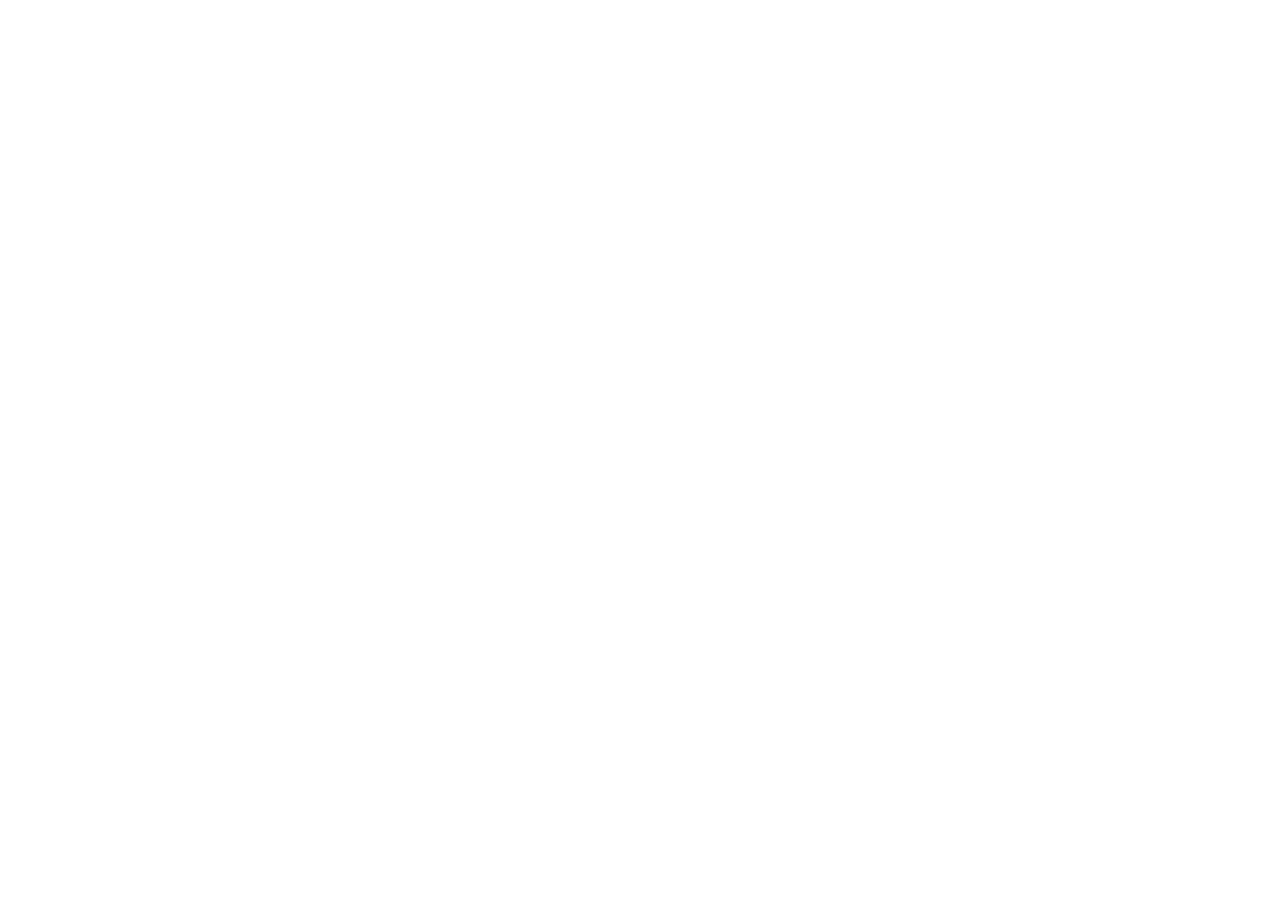
==== index.html @ aea3117a "first commit" ====
<!DOCTYPE html>
<html lang="en">
<head>
    <meta charset="UTF-8">
    <meta http-equiv="X-UA-Compatible" content="IE=edge">
    <meta name="viewport" content="width=device-width, initial-scale=1.0">
    <title>Portafolio</title>
</head>
<body>
    
</body>
</html>
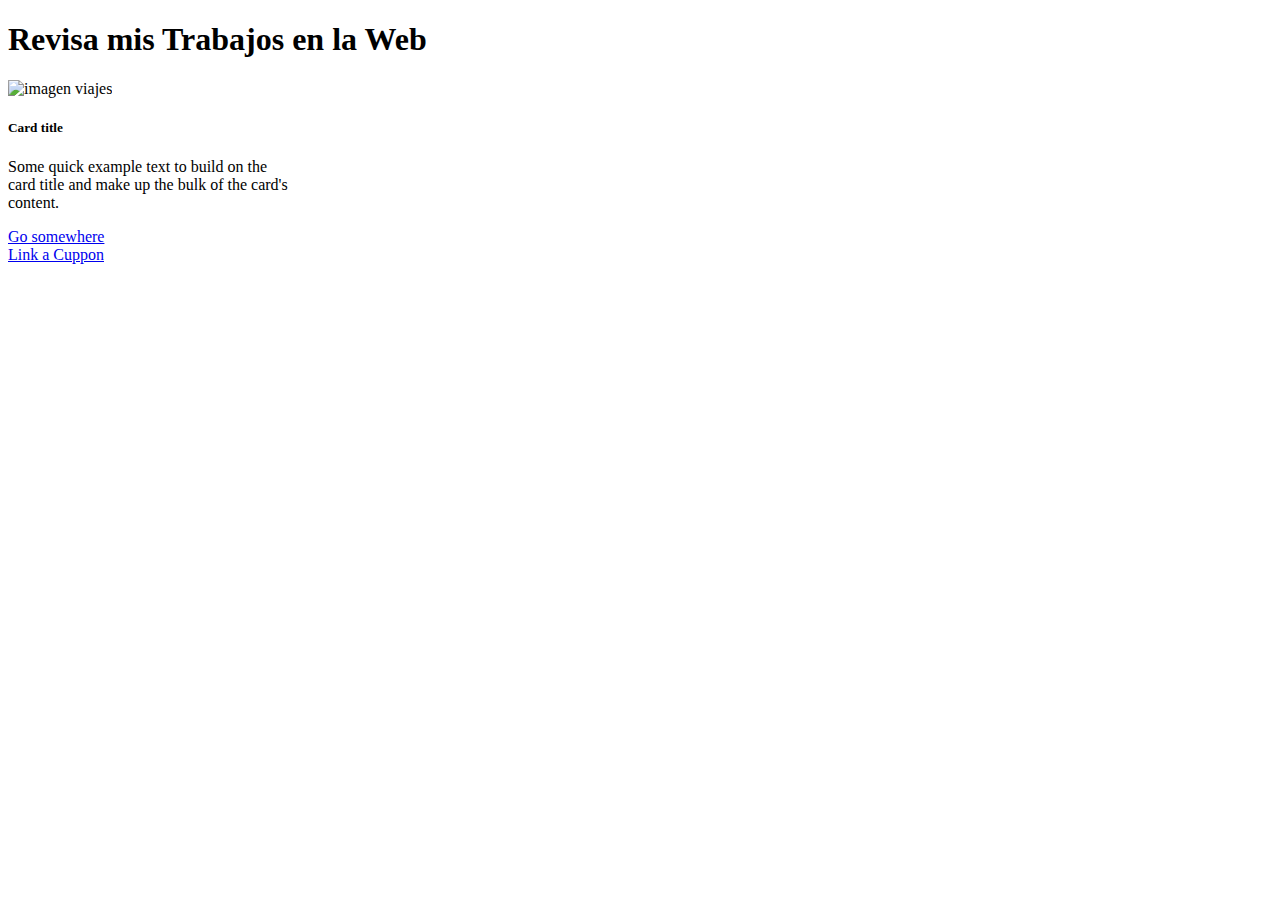
==== commit 03c65e05: "incorporación de nuevos trabajos" ====
--- a/index.html
+++ b/index.html
@@ -1,12 +1,31 @@
 <!DOCTYPE html>
 <html lang="en">
+
 <head>
     <meta charset="UTF-8">
     <meta http-equiv="X-UA-Compatible" content="IE=edge">
     <meta name="viewport" content="width=device-width, initial-scale=1.0">
     <title>Portafolio</title>
+
 </head>
+
+<h1>Revisa mis Trabajos en la Web</h1>
+
+
+<div class="card" style="width: 18rem;">
+    <img src="./Viajes/assets/img/portada.jpg" class="card-img-top" alt=" imagen viajes">
+    <div class="card-body">
+      <h5 class="Vueltas por el Mundo">Card title</h5>
+      <p class="card-text">Some quick example text to build on the card title and make up the bulk of the card's content.</p>
+      <a href="#" class="btn btn-primary">Go somewhere</a>
+    </div>
+  </div>
+
+
+<a href="./cuppon/index.html"> Link a Cuppon</a>
+
 <body>
-    
+
 </body>
+
 </html>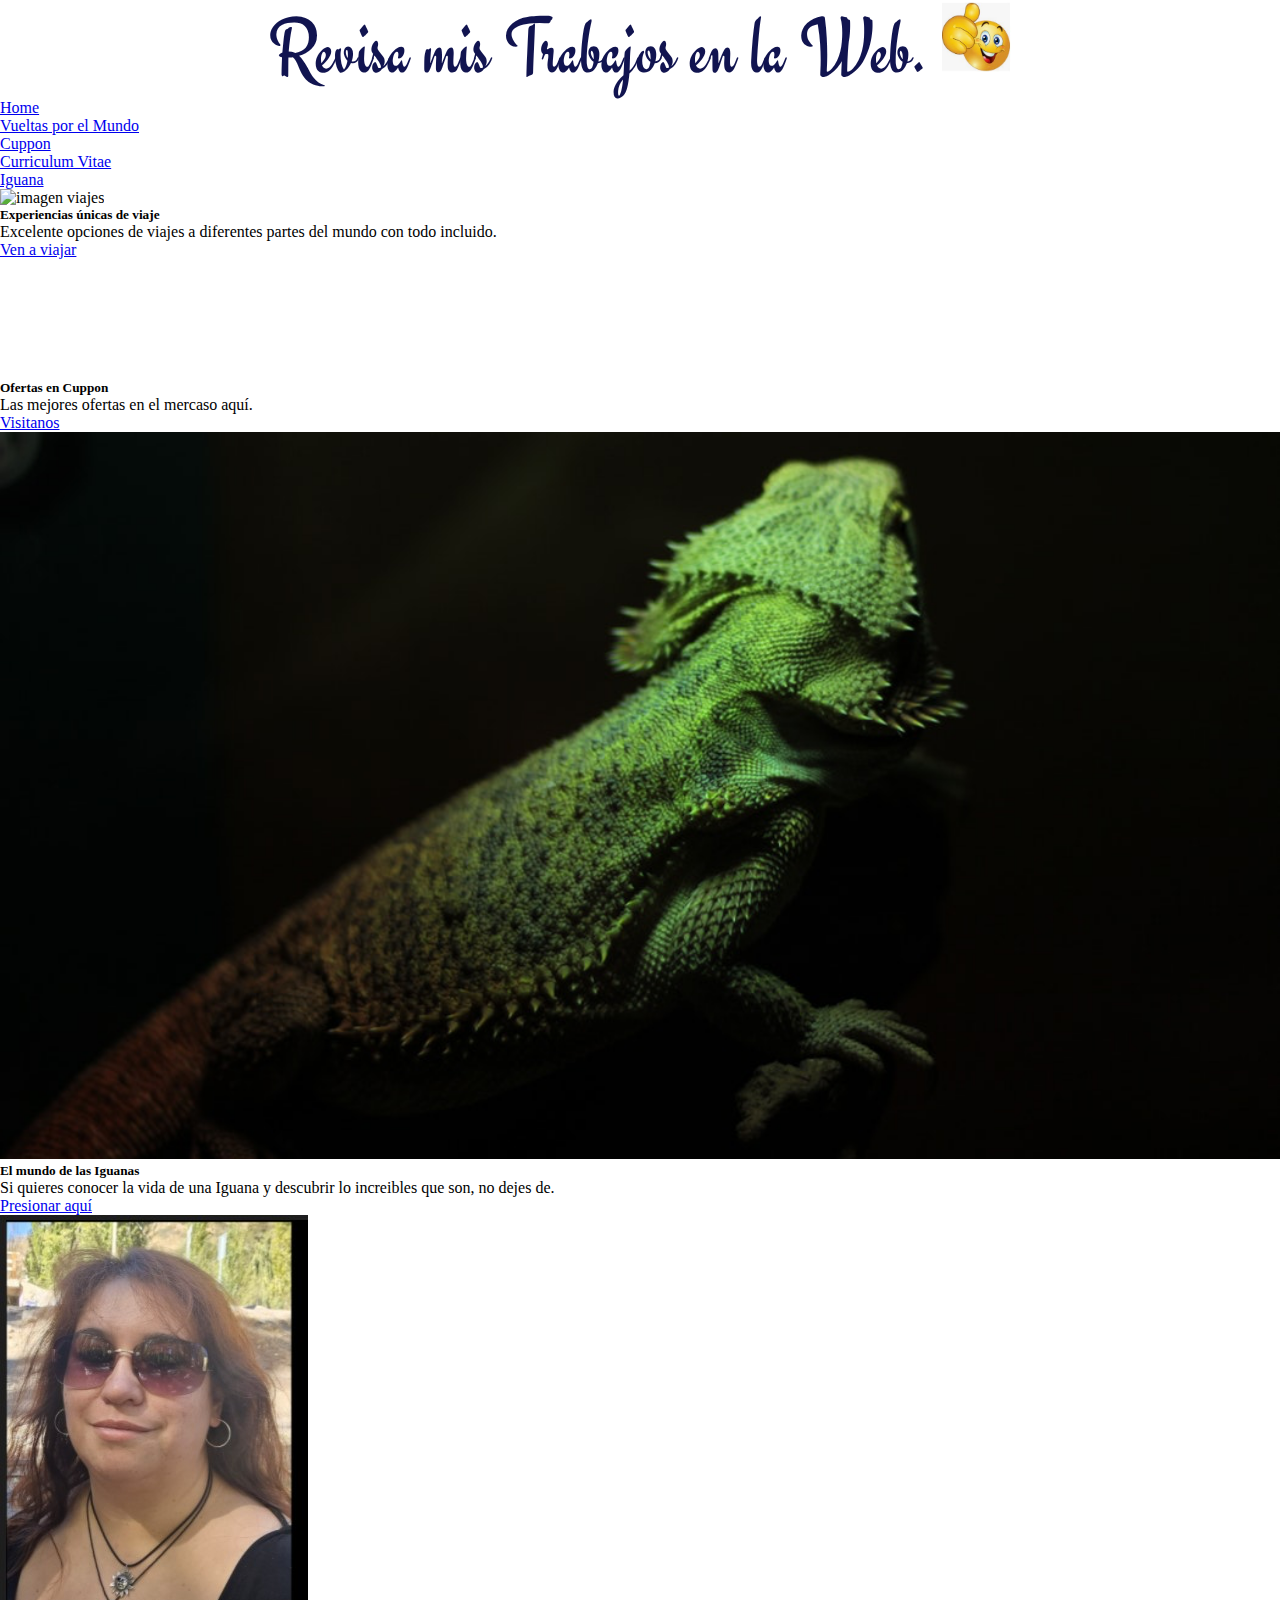
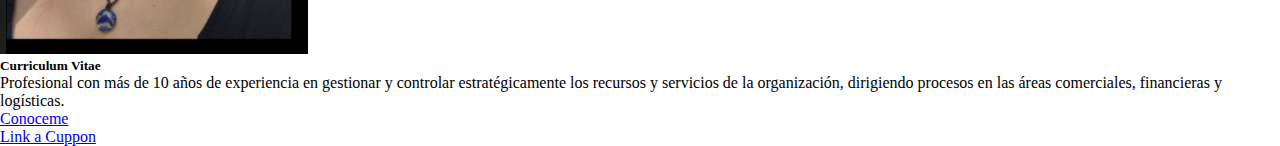
==== commit b24b83d0: "ioncrporación de columnas e imagenes" ====
--- a/index.html
+++ b/index.html
@@ -1,31 +1,116 @@
-<!DOCTYPE html>
-<html lang="en">
+<!doctype html>
+<html lang="es">
 
 <head>
-    <meta charset="UTF-8">
-    <meta http-equiv="X-UA-Compatible" content="IE=edge">
-    <meta name="viewport" content="width=device-width, initial-scale=1.0">
     <title>Portafolio</title>
+    <!-- Required meta tags -->
+    <meta charset="utf-8">
+    <meta name="viewport" content="width=device-width, initial-scale=1, shrink-to-fit=no">
+    <link rel="preconnect" href="https://fonts.googleapis.com">
+    <link rel="preconnect" href="https://fonts.gstatic.com" crossorigin>
+    <link href="https://fonts.googleapis.com/css2?family=Engagement&display=swap" rel="stylesheet">
 
+    <!-- Bootstrap CSS v5.2.0-beta1 -->
+    <link rel="stylesheet" href="https://cdn.jsdelivr.net/npm/bootstrap@5.2.0-beta1/dist/css/bootstrap.min.css"
+        integrity="sha384-0evHe/X+R7YkIZDRvuzKMRqM+OrBnVFBL6DOitfPri4tjfHxaWutUpFmBp4vmVor" crossorigin="anonymous">
+    <link rel="stylesheet" href="./assets/css/style.css">
 </head>
-
-<h1>Revisa mis Trabajos en la Web</h1>
-
-
-<div class="card" style="width: 18rem;">
-    <img src="./Viajes/assets/img/portada.jpg" class="card-img-top" alt=" imagen viajes">
-    <div class="card-body">
-      <h5 class="Vueltas por el Mundo">Card title</h5>
-      <p class="card-text">Some quick example text to build on the card title and make up the bulk of the card's content.</p>
-      <a href="#" class="btn btn-primary">Go somewhere</a>
-    </div>
-  </div>
-
-
-<a href="./cuppon/index.html"> Link a Cuppon</a>
 
 <body>
 
+
+    </head>
+    <p class="titulo">Revisa mis Trabajos en la Web. <img src="./assets/img/dedo.jpg" alt="dedo arriba" class="foto">
+    </p>
+    <ul class="nav nav-tabs">
+        <li class="nav-item">
+            <a class="nav-link active" aria-current="page" href="#">Home</a>
+        </li>
+        <li class="nav-item">
+            <a class="nav-link" href="./Viajes/index.html">Vueltas por el Mundo</a>
+        </li>
+        <li class="nav-item">
+            <a class="nav-link" href="#">Cuppon</a>
+        </li>
+        <li class="nav-item">
+            <a class="nav-link" href="#">Curriculum Vitae</a>
+        </li>
+        <li class="nav-item">
+            <a class="nav-link" href="#">Iguana</a>
+        </li>
+    </ul>
+    
+    <main class="main">
+        <div class="content-card pt-3 ps-4 pe-4">
+            <div class="row">
+                <div class="col-xs-12 col-md-6">
+                    <div class="card m-3 shadow rounded">
+                        <img src="./Viajes/assets/img/portada.jpg" class="card-img-top" alt=" imagen viajes">
+                        <div class="card-body">
+                            <h5 class="Vueltas">Experiencias únicas de viaje</h5>
+                            <p class="card-text">Excelente opciones de viajes a diferentes partes del mundo con todo
+                                incluido.</p>
+                            <a href="./Viajes/index.html" class="btn btn-primary">Ven a viajar</a>
+                        </div>
+                    </div>
+                </div>
+
+                <div class="col-xs-12 col-md-6">
+                    <div class="card m-3 shadow rounded">
+                        <img src="./cuppon/assets/img/logo-white.png" class="card-img-top" alt=" imagen cuppon">
+                        <div class="card-body">
+                            <h5 class="cuppon">Ofertas en Cuppon</h5>
+                            <p class="card-text">Las mejores ofertas en el mercaso aquí.</p>
+                            <a href="./Viajes/index.html" class="btn btn-primary">Visitanos</a>
+                        </div>
+                    </div>
+                </div>
+
+                <div class="col-xs-12 col-md-6">
+                    <div class="card m-3 shadow rounded">
+                        <img src="./Iguana/assets/img/bg-header.jpg" class="card-img-top" alt=" imagen iguana">
+                        <div class="card-body">
+                            <h5 class="iguana">El mundo de las Iguanas</h5>
+                            <p class="card-text">Si quieres conocer la vida de una Iguana y descubrir lo increibles que son, no dejes de.</p>
+                            <a href="./Viajes/index.html" class="btn btn-primary">Presionar aquí</a>
+                        </div>
+                    </div>
+                </div>
+           
+
+            <div class="col-xs-12 col-md-6">
+                <div class="card m-3 shadow rounded">
+                    <img src="./assets/img/foto cv.jpg" class="card-img-top" alt=" imagen CV">
+                    <div class="card-body">
+                        <h5 class="CV">Curriculum Vitae</h5>
+                        <p class="card-text">Profesional con más de 10 años de experiencia en gestionar y controlar  estratégicamente los recursos y servicios de la organización, dirigiendo procesos en las áreas comerciales, financieras y logísticas.
+                        </p>
+                        <a href="./Viajes/index.html" class="btn btn-primary">Conoceme</a>
+                    </div>
+                </div>
+            </div>
+           </div>
+        </div>
+
+        <main>
+
+            <a href="./cuppon/index.html"> Link a Cuppon</a>
+
+            <body>
+
+            </body>
+
+</html>
+
+
+<!-- Bootstrap JavaScript Libraries -->
+<script src="https://cdn.jsdelivr.net/npm/@popperjs/core@2.11.5/dist/umd/popper.min.js"
+    integrity="sha384-Xe+8cL9oJa6tN/veChSP7q+mnSPaj5Bcu9mPX5F5xIGE0DVittaqT5lorf0EI7Vk"
+    crossorigin="anonymous"></script>
+
+<script src="https://cdn.jsdelivr.net/npm/bootstrap@5.2.0-beta1/dist/js/bootstrap.min.js"
+    integrity="sha384-kjU+l4N0Yf4ZOJErLsIcvOU2qSb74wXpOhqTvwVx3OElZRweTnQ6d31fXEoRD1Jy"
+    crossorigin="anonymous"></script>
 </body>
 
 </html>--- a/assets/css/style.css
+++ b/assets/css/style.css
@@ -0,0 +1,20 @@
+*{margin:0;
+padding:0;
+border:0;}
+
+.titulo{
+ 
+    text-align: center;
+    font-family: 'Engagement', cursive;
+    font-size: 80px;
+    font-weight: 200;
+    color: #111450;
+    }
+.foto{
+   
+    width: 70px;
+    height: 70px;
+ }
+.card-img-top{
+ 
+}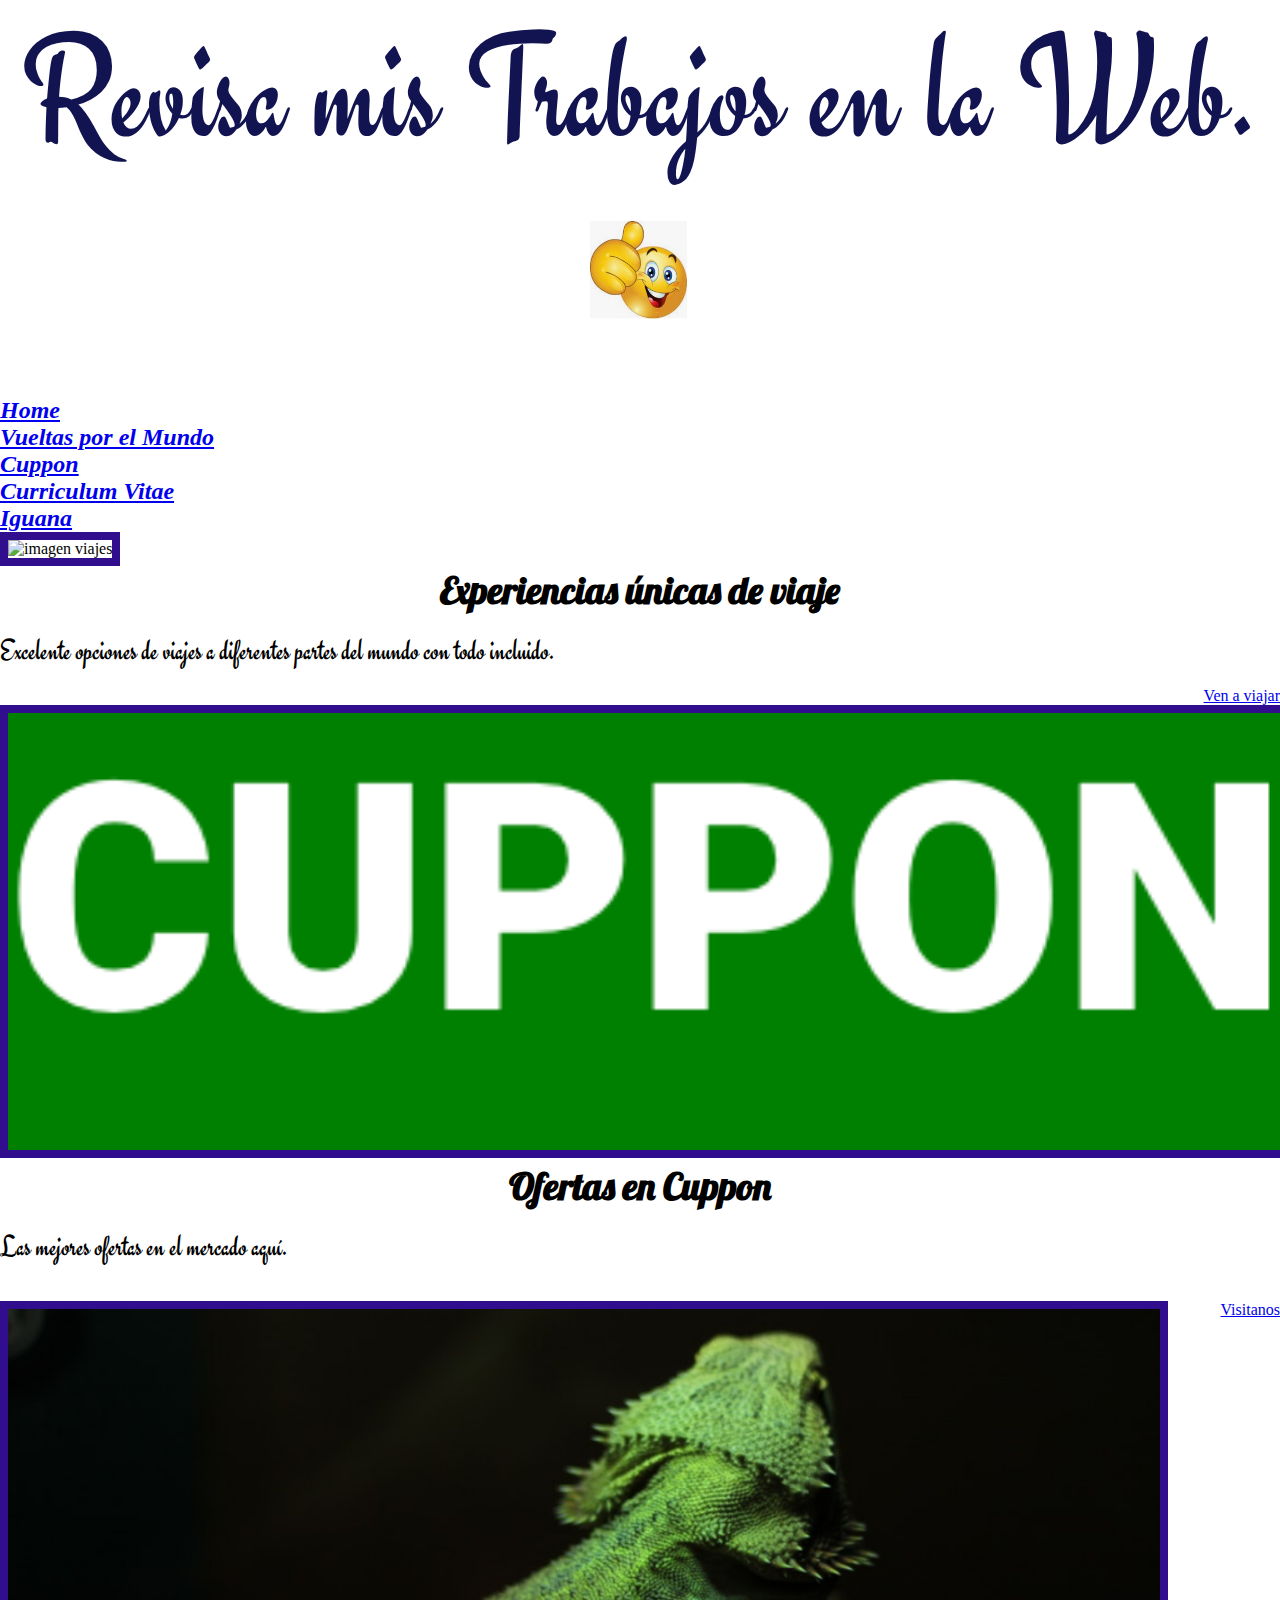
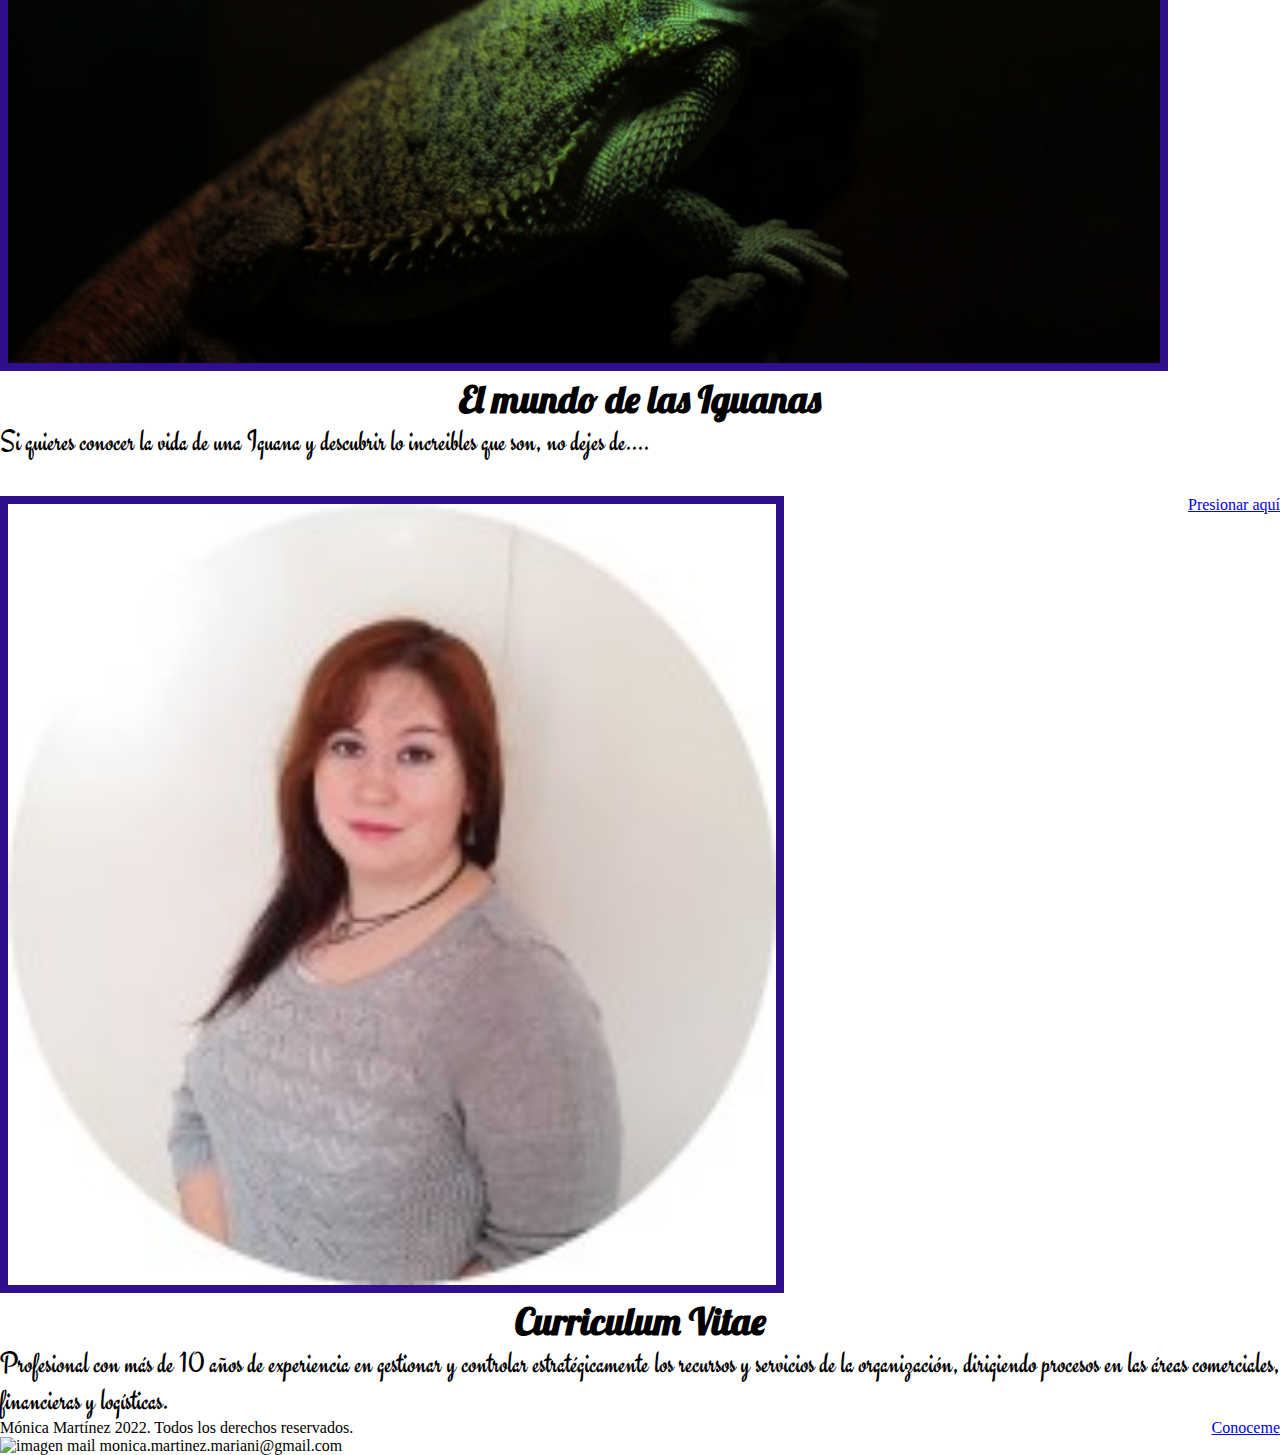
==== commit a3ba6cf6: "modificaciones varias" ====
--- a/index.html
+++ b/index.html
@@ -2,103 +2,148 @@
 <html lang="es">
 
 <head>
-    <title>Portafolio</title>
+    <title>Mis Proyectos</title>
     <!-- Required meta tags -->
     <meta charset="utf-8">
     <meta name="viewport" content="width=device-width, initial-scale=1, shrink-to-fit=no">
     <link rel="preconnect" href="https://fonts.googleapis.com">
     <link rel="preconnect" href="https://fonts.gstatic.com" crossorigin>
     <link href="https://fonts.googleapis.com/css2?family=Engagement&display=swap" rel="stylesheet">
+    <script src="https://kit.fontawesome.com/fcda87778f.js" crossorigin="anonymous"></script>
+    <link rel="preconnect" href="https://fonts.googleapis.com">
+    <link rel="preconnect" href="https://fonts.gstatic.com" crossorigin>
+    <link href="https://fonts.googleapis.com/css2?family=Engagement&family=Lobster&display=swap" rel="stylesheet">
 
     <!-- Bootstrap CSS v5.2.0-beta1 -->
     <link rel="stylesheet" href="https://cdn.jsdelivr.net/npm/bootstrap@5.2.0-beta1/dist/css/bootstrap.min.css"
         integrity="sha384-0evHe/X+R7YkIZDRvuzKMRqM+OrBnVFBL6DOitfPri4tjfHxaWutUpFmBp4vmVor" crossorigin="anonymous">
     <link rel="stylesheet" href="./assets/css/style.css">
+    <link rel="shortcut icon" href="./assets/img/portafolio.jpg" type="image/x-icon">
+
 </head>
-
-<body>
+</head>
+<p class="titulo">Revisa mis Trabajos en la Web. <img src="./assets/img/dedo.jpg" alt="dedo arriba" class="foto">
+</p>
+<nav class="navbar navbar-expand-lg navbar-light bg-light">
+<ul class="nav justify-content-center">
+    <div class="container-fluid">
+        <button class="navbar-toggler" type="button" data-bs-toggle="collapse" data-bs-target="#navbarNav" aria-controls="navbarNav" aria-expanded="false" aria-label="Toggle navigation">
+      <span class="navbar-toggler-icon"></span>
+    </button>
+        <div class="collapse navbar-collapse" id="navbarNav">
+    <li class="nav-item">
+        <a class="nav-link active" aria-current="page" href="./index.html">Home <i class="fa-solid fa-house fs-3"></i></a></i>
+    </li>
+    <li class="nav-item">
+        <a class="nav-link" href="./Proyectos/Viajes/index.html">Vueltas por el Mundo <i class="fa-solid fa-earth-americas fs-3"></i></a>
+    </li>
+    <li class="nav-item">
+        <a class="nav-link" href="./Proyectos/cuppon/index.html">Cuppon <i class="fa-solid fa-percent fs-3"></i></a>
+    </li>
+    <li class="nav-item">
+        <a class="nav-link" href="./Proyectos/CV/index.html">Curriculum Vitae <i class="fa-solid fa-briefcase fs-3"></i></a>
+    </li>
+    <li class="nav-item">
+        <a class="nav-link" href="./Proyectos/Iguana/index.html">Iguana <i class="far fa-hand-lizard fs-3"></i></a>
+    </li>
+</ul>
+</div>
+</div>
+</nav>
 
 
-    </head>
-    <p class="titulo">Revisa mis Trabajos en la Web. <img src="./assets/img/dedo.jpg" alt="dedo arriba" class="foto">
-    </p>
-    <ul class="nav nav-tabs">
-        <li class="nav-item">
-            <a class="nav-link active" aria-current="page" href="#">Home</a>
-        </li>
-        <li class="nav-item">
-            <a class="nav-link" href="./Viajes/index.html">Vueltas por el Mundo</a>
-        </li>
-        <li class="nav-item">
-            <a class="nav-link" href="#">Cuppon</a>
-        </li>
-        <li class="nav-item">
-            <a class="nav-link" href="#">Curriculum Vitae</a>
-        </li>
-        <li class="nav-item">
-            <a class="nav-link" href="#">Iguana</a>
-        </li>
-    </ul>
-    
-    <main class="main">
-        <div class="content-card pt-3 ps-4 pe-4">
+
+
+<main class="main">
+    <div class="container">
+        <div class="content-card">
             <div class="row">
+                <div class="col-12 col-md-6">
+                    <div class="card m-3 shadow rounded">
+                        <img src="./Proyectos/Viajes/assets/img/portada.jpg" class="card-img" alt="imagen viajes">
+                        <div class="card-body">
+                            <h5 class="card-tittle">Experiencias únicas de viaje</h5>
+                            <br>
+                            <p class="card-text mb-0 parrafo2">Excelente opciones de viajes a diferentes partes del mundo con todo
+                                incluido.</p>
+                            <br>
+                         
+                            <a href="./Proyectos/Viajes/index.html" class="btn btn-info btn-lg" style="float:right">Ven a viajar</a>
+                        </div>
+                    </div>
+                 </div>
+               
+
+
                 <div class="col-xs-12 col-md-6">
                     <div class="card m-3 shadow rounded">
-                        <img src="./Viajes/assets/img/portada.jpg" class="card-img-top" alt=" imagen viajes">
+                        <img src="./Proyectos/cuppon/assets/img/logo-white.png" class="img-container2"
+                            alt=" imagen cuppon">
                         <div class="card-body">
-                            <h5 class="Vueltas">Experiencias únicas de viaje</h5>
-                            <p class="card-text">Excelente opciones de viajes a diferentes partes del mundo con todo
-                                incluido.</p>
-                            <a href="./Viajes/index.html" class="btn btn-primary">Ven a viajar</a>
+                            <h5 class="card-tittle">Ofertas en Cuppon</h5>
+                            <br>
+                            <p class="card-text">Las mejores ofertas en el mercado aquí.</p><br>
+                            <br>
+                            
+                            <a href="./Proyectos/cuppon/index.html" class="btn btn-info btn-lg" style="float:right">Visitanos</a>
                         </div>
                     </div>
                 </div>
+            
+
+                <div class="col-xs-12 col-md-6">
+
+                    <div class="card m-3 shadow rounded">
+                        <img src="./Proyectos/Iguana/assets/img/bg-header.jpg" class="img-container"
+                            alt=" imagen iguana">
+                        <div class="card-body">
+                            <h5 class="card-tittle">El mundo de las Iguanas</h5>
+                            <p class="card-text ">Si quieres conocer la vida de una Iguana y descubrir lo increibles que
+                                son, no dejes de....</p>
+                            <br>
+                            <br>
+                            
+                            <a href="./Proyectos/Iguana/index.html" class="btn btn-info btn-lg" style="float:right">Presionar aquí</a>
+                        </div>
+                    </div>
+                </div>
+                
 
                 <div class="col-xs-12 col-md-6">
                     <div class="card m-3 shadow rounded">
-                        <img src="./cuppon/assets/img/logo-white.png" class="card-img-top" alt=" imagen cuppon">
+                        <img src="./assets/img/Imagen1.jpg" class="img-container1" alt=" imagen CV">
                         <div class="card-body">
-                            <h5 class="cuppon">Ofertas en Cuppon</h5>
-                            <p class="card-text">Las mejores ofertas en el mercaso aquí.</p>
-                            <a href="./Viajes/index.html" class="btn btn-primary">Visitanos</a>
+                            <h5 class="card-tittle">Curriculum Vitae</h5>
+                            <p class="card-text">Profesional con más de 10 años de experiencia en gestionar y controlar
+                                estratégicamente los recursos y servicios de la organización, dirigiendo procesos en las
+                                áreas comerciales, financieras y logísticas.
+                            </p>
+                           
+                            <a href="./Proyectos/CV/index.html"  class="btn btn-info btn-lg" style="float:right">Conoceme</a>
                         </div>
+              
                     </div>
                 </div>
 
-                <div class="col-xs-12 col-md-6">
-                    <div class="card m-3 shadow rounded">
-                        <img src="./Iguana/assets/img/bg-header.jpg" class="card-img-top" alt=" imagen iguana">
-                        <div class="card-body">
-                            <h5 class="iguana">El mundo de las Iguanas</h5>
-                            <p class="card-text">Si quieres conocer la vida de una Iguana y descubrir lo increibles que son, no dejes de.</p>
-                            <a href="./Viajes/index.html" class="btn btn-primary">Presionar aquí</a>
-                        </div>
-                    </div>
-                </div>
-           
+            </div>
+        </div>
+        </div>
+         </div>
+</div>
 
-            <div class="col-xs-12 col-md-6">
-                <div class="card m-3 shadow rounded">
-                    <img src="./assets/img/foto cv.jpg" class="card-img-top" alt=" imagen CV">
-                    <div class="card-body">
-                        <h5 class="CV">Curriculum Vitae</h5>
-                        <p class="card-text">Profesional con más de 10 años de experiencia en gestionar y controlar  estratégicamente los recursos y servicios de la organización, dirigiendo procesos en las áreas comerciales, financieras y logísticas.
-                        </p>
-                        <a href="./Viajes/index.html" class="btn btn-primary">Conoceme</a>
-                    </div>
-                </div>
-            </div>
-           </div>
-        </div>
+</main>
 
-        <main>
 
-            <a href="./cuppon/index.html"> Link a Cuppon</a>
 
-            <body>
+<footer class="bg-dark text-center text-light p-4">
+    <p class="mb-0">Mónica Martínez 2022. Todos los derechos reservados.</p>
+    <p> <IMG SRC="./Proyectos/CV/assets/img/mail.png" alt="imagen mail" WIDTH=20 HEIGHT=20> monica.martinez.mariani@gmail.com</p>
 
-            </body>
+</footer>
+</body>
+
+
+
 
 </html>
 
@@ -111,6 +156,6 @@
 <script src="https://cdn.jsdelivr.net/npm/bootstrap@5.2.0-beta1/dist/js/bootstrap.min.js"
     integrity="sha384-kjU+l4N0Yf4ZOJErLsIcvOU2qSb74wXpOhqTvwVx3OElZRweTnQ6d31fXEoRD1Jy"
     crossorigin="anonymous"></script>
-</body>
 
+   
 </html>--- a/assets/css/style.css
+++ b/assets/css/style.css
@@ -1,20 +1,63 @@
-*{margin:0;
-padding:0;
-border:0;}
+* {
+    margin: 0;
+    padding: 0;
+    border: 0;
+}
 
-.titulo{
- 
+
+.titulo {
     text-align: center;
     font-family: 'Engagement', cursive;
-    font-size: 80px;
-    font-weight: 200;
+    font-size: 150px;
+    font-weight: 500;
     color: #111450;
+}
+
+.foto {
+    width: 100px;
+    height: 100px;
+}
+
+.container-fluid{
+   font-size: 24px;
+    font-weight: 700;
+    font-family: 'Verdana';
+    font-style: Italic;
+    
+}
+.card-img{
+    width: 100%;
+    border: solid 0.5rem rgb(48, 14, 141);
+
+}
+.img-container2{
+    background-color: green;
+     border: solid 0.5rem rgb(48, 14, 141);
+    width: 100%;
+    padding-bottom: 5%;
+ 
     }
-.foto{
-   
-    width: 70px;
-    height: 70px;
- }
-.card-img-top{
- 
-}+.img-container {
+    width: 90%;
+    height: 100%;
+    border: solid 0.5rem rgb(48, 14, 141);
+    }
+
+.img-container1 {
+    width: 60%;
+    height: 60%;
+    border: solid 0.5rem rgb(48, 14, 141);
+    margin:auto;
+
+}
+.card-text {
+    text-align: justify;
+    font-family: 'Engagement';
+    font-size: 30px;
+}
+
+.card-tittle {
+    text-align: center;
+    font-family: 'Lobster', cursive;
+    font-size: 38px;
+}
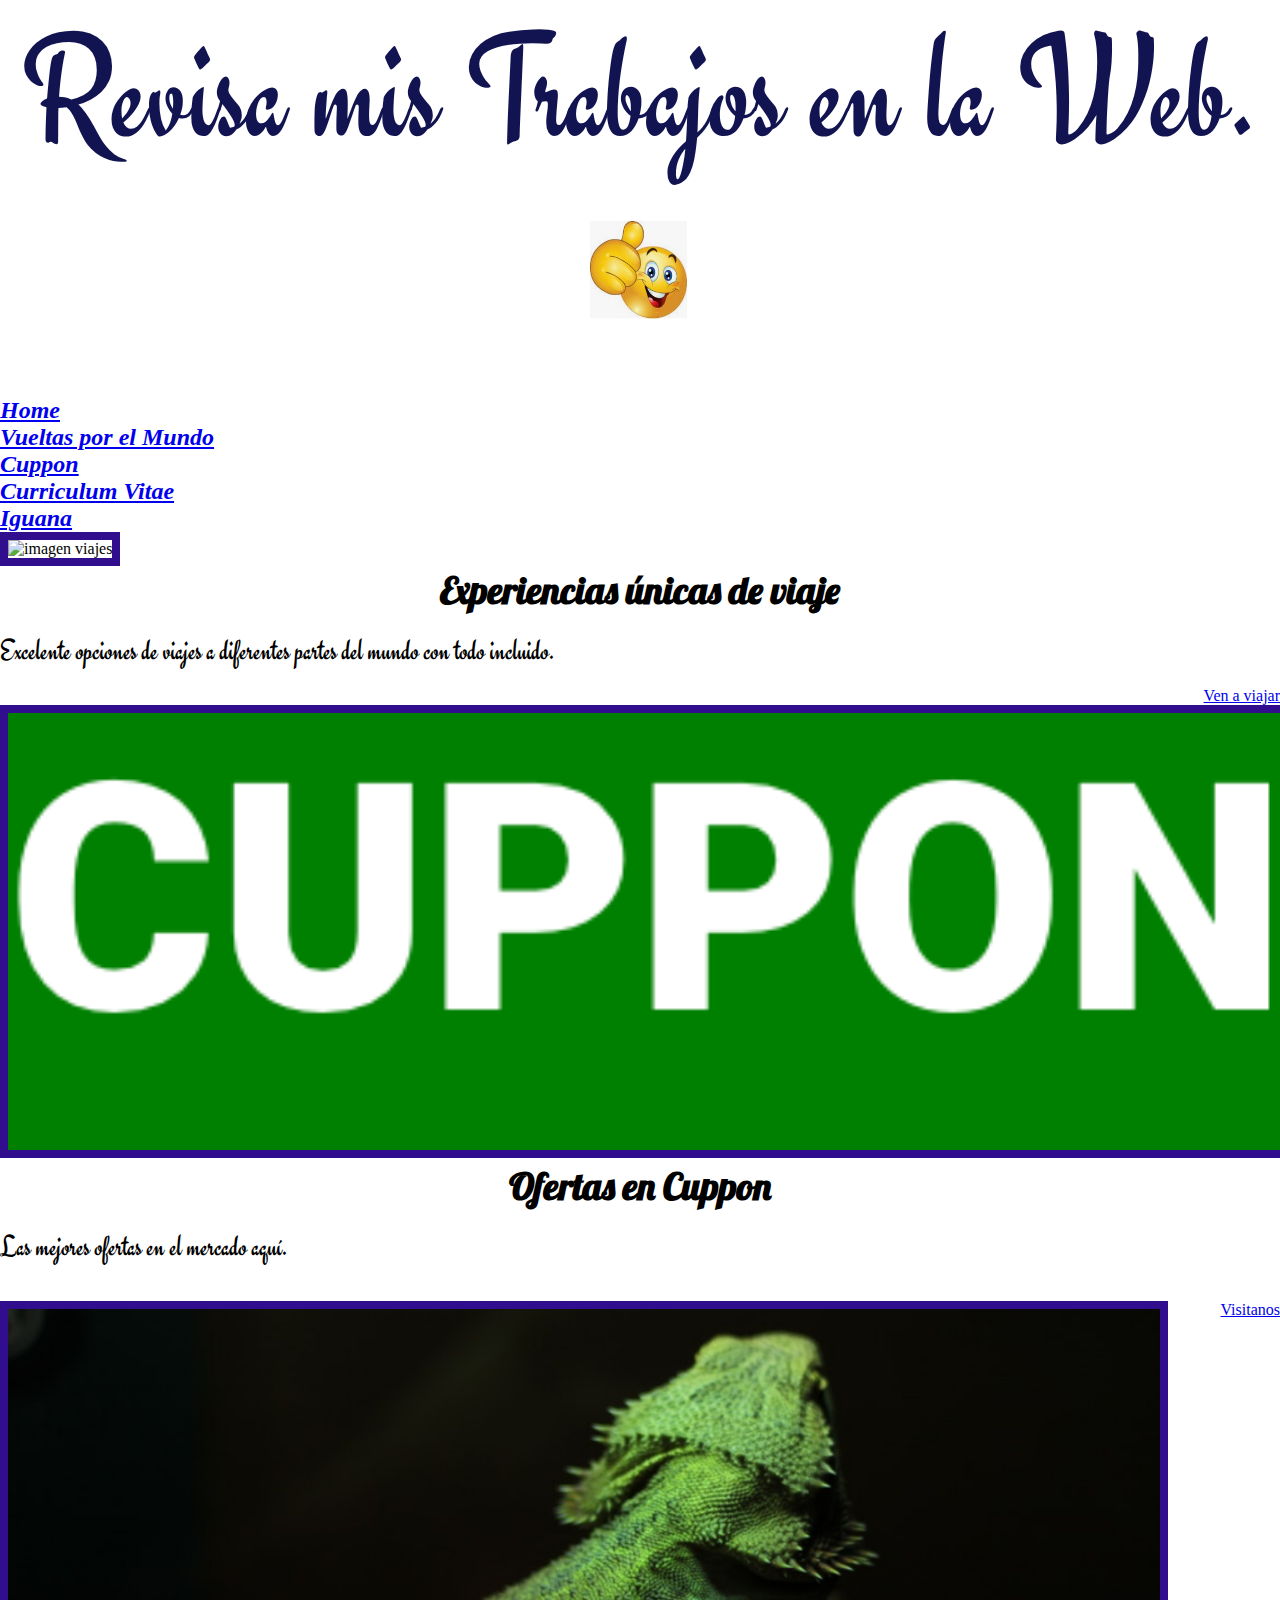
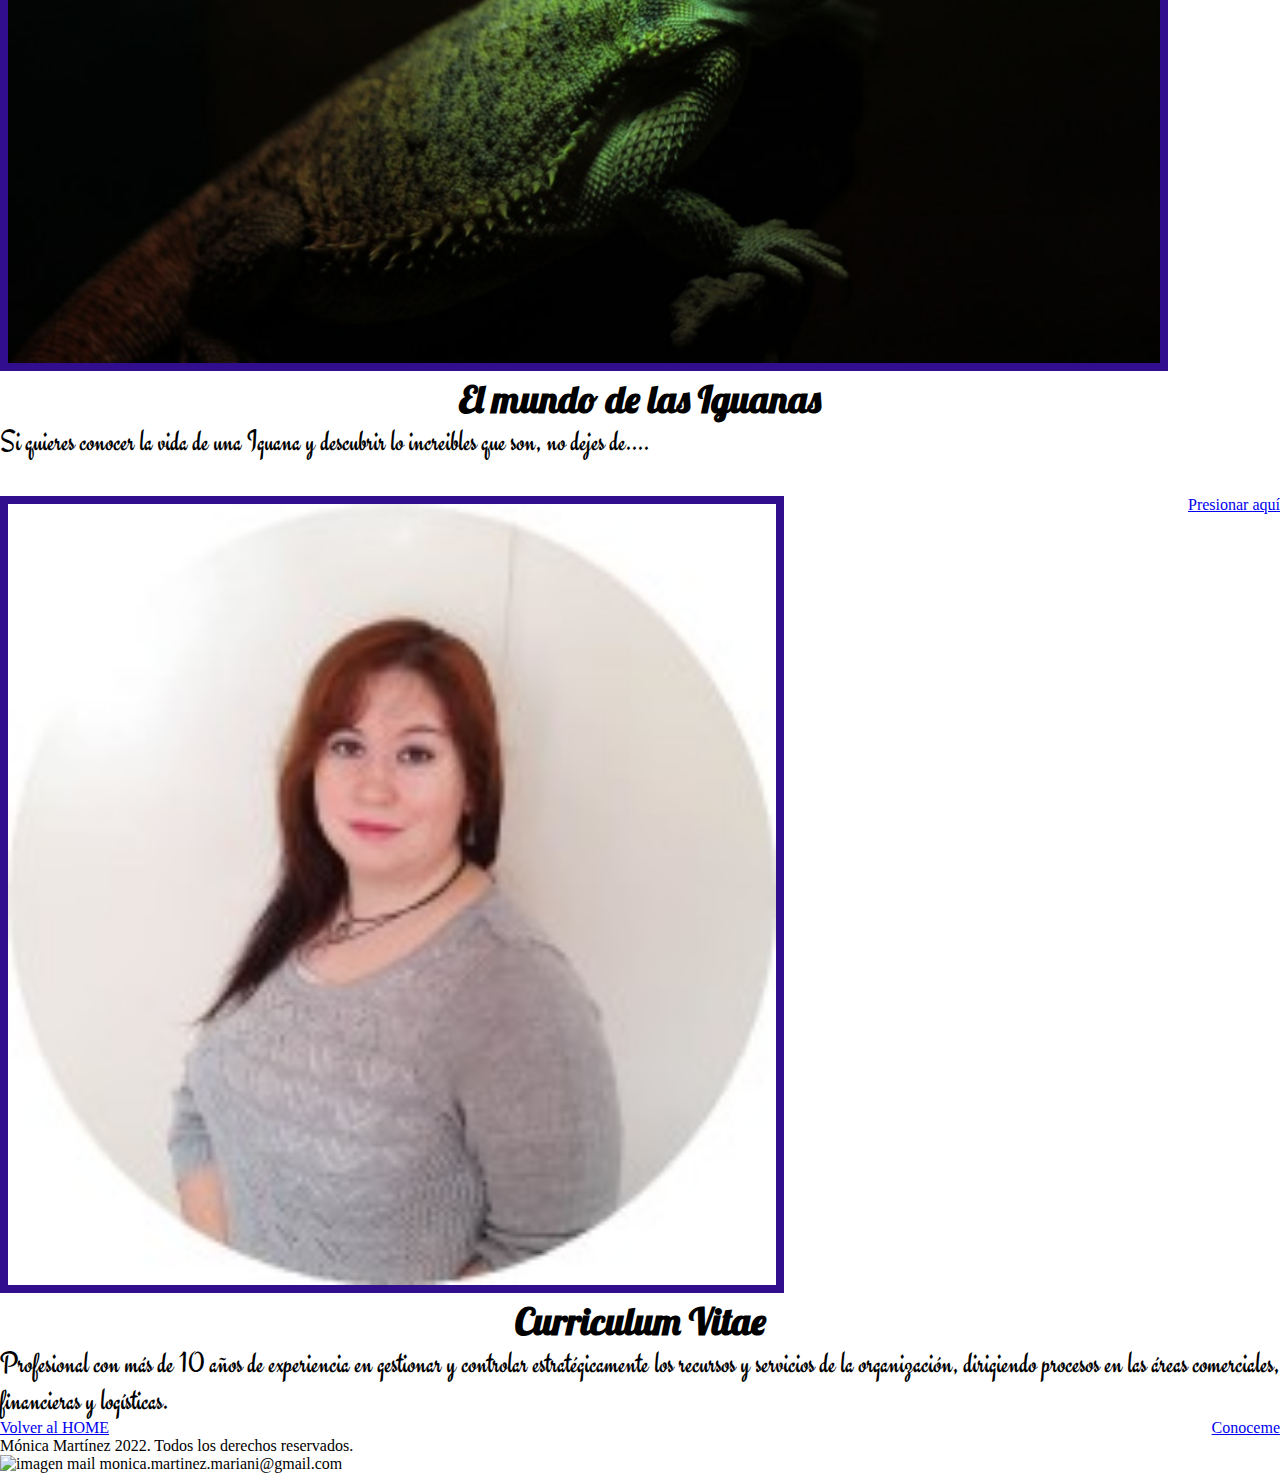
==== commit 5bd4ac59: "se agregan accesos de bootstrap a todos los proyectos y se agrega icono" ====
--- a/index.html
+++ b/index.html
@@ -132,6 +132,7 @@
 </div>
 
 </main>
+<a href="/index.html" class="btn btn-info btn-lg" style="float:center">Volver al HOME <i class="fa-solid fa-house fs-3"></i></a> 
 
 
 
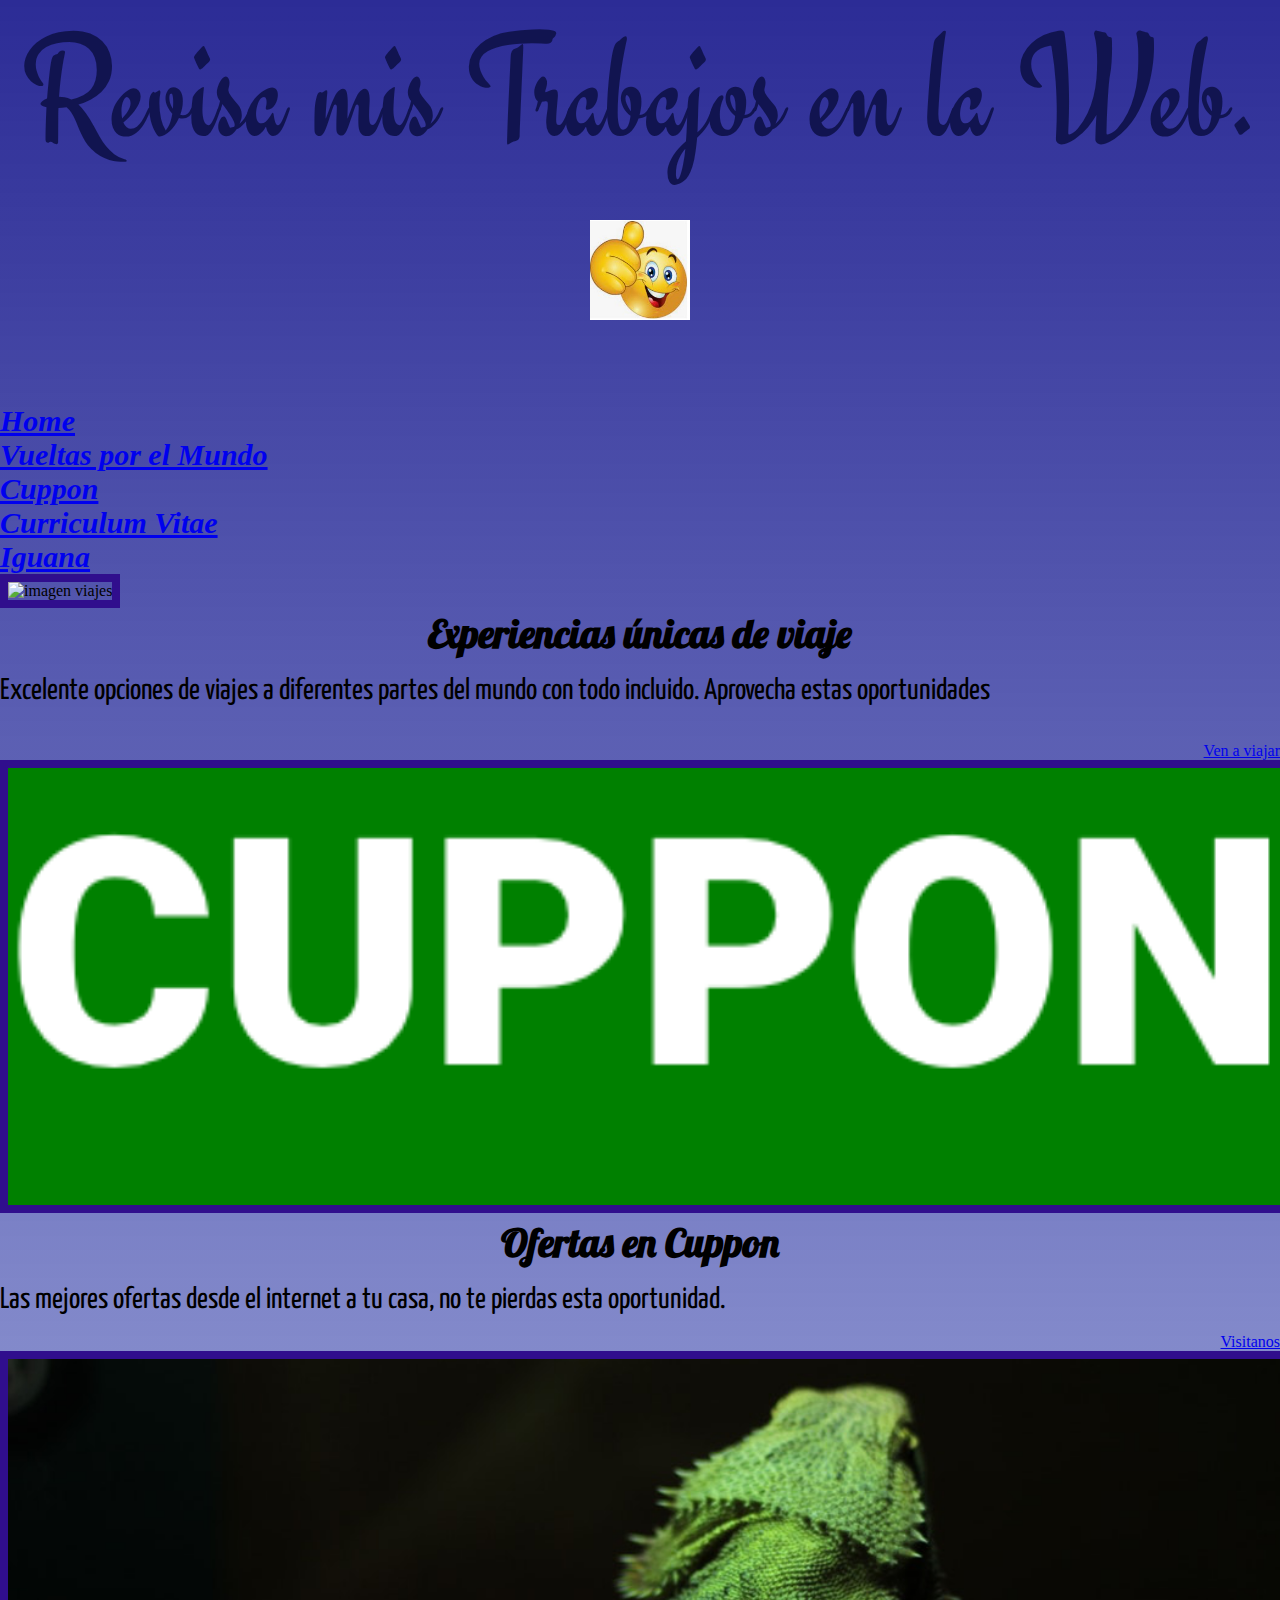
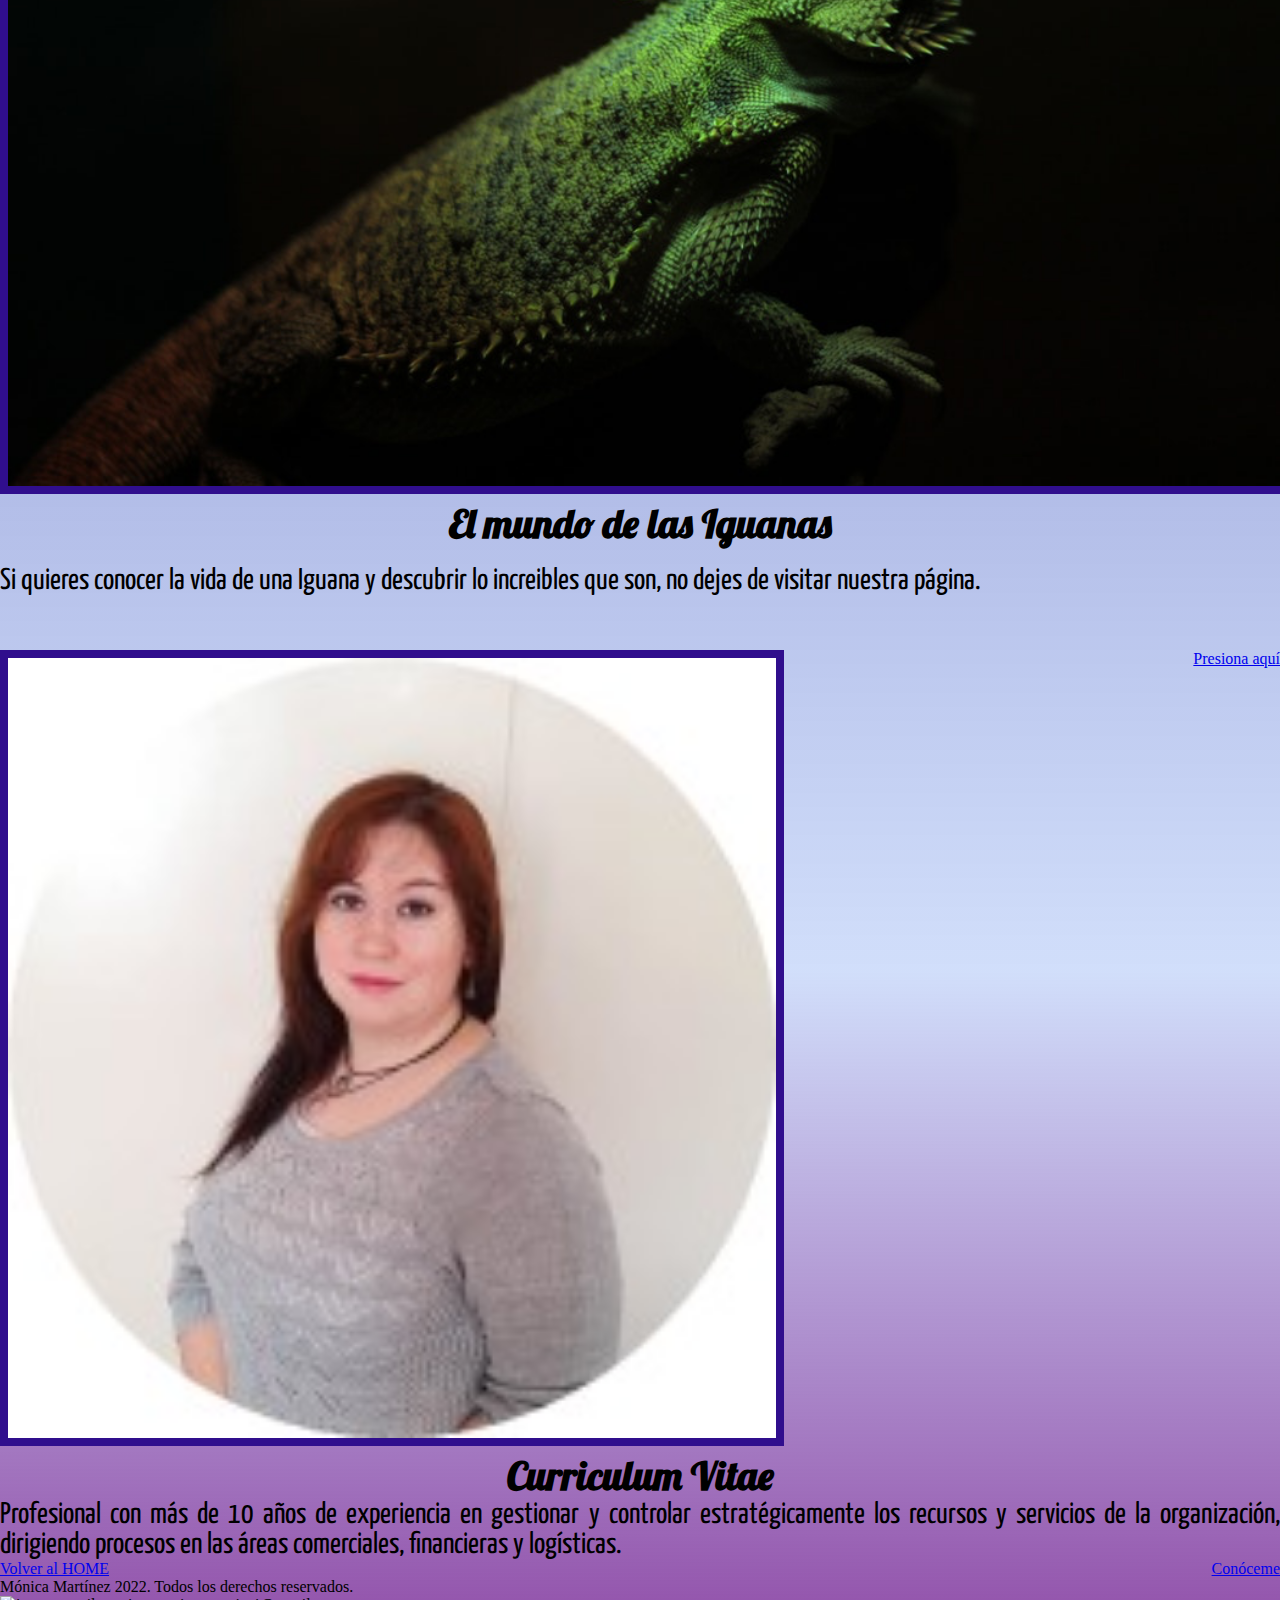
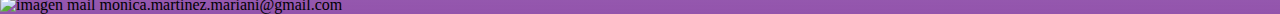
==== commit 559e6ed2: "cambio de valores y verificación de link" ====
--- a/index.html
+++ b/index.html
@@ -13,6 +13,9 @@
     <link rel="preconnect" href="https://fonts.googleapis.com">
     <link rel="preconnect" href="https://fonts.gstatic.com" crossorigin>
     <link href="https://fonts.googleapis.com/css2?family=Engagement&family=Lobster&display=swap" rel="stylesheet">
+    <link rel="preconnect" href="https://fonts.googleapis.com">
+    <link rel="preconnect" href="https://fonts.gstatic.com" crossorigin>
+    <link href="https://fonts.googleapis.com/css2?family=Yanone+Kaffeesatz&display=swap" rel="stylesheet">
 
     <!-- Bootstrap CSS v5.2.0-beta1 -->
     <link rel="stylesheet" href="https://cdn.jsdelivr.net/npm/bootstrap@5.2.0-beta1/dist/css/bootstrap.min.css"
@@ -65,9 +68,9 @@
                             <h5 class="card-tittle">Experiencias únicas de viaje</h5>
                             <br>
                             <p class="card-text mb-0 parrafo2">Excelente opciones de viajes a diferentes partes del mundo con todo
-                                incluido.</p>
+                                incluido. Aprovecha estas oportunidades</p>
                             <br>
-                         
+                         <br>
                             <a href="./Proyectos/Viajes/index.html" class="btn btn-info btn-lg" style="float:right">Ven a viajar</a>
                         </div>
                     </div>
@@ -82,8 +85,8 @@
                         <div class="card-body">
                             <h5 class="card-tittle">Ofertas en Cuppon</h5>
                             <br>
-                            <p class="card-text">Las mejores ofertas en el mercado aquí.</p><br>
-                            <br>
+                            <p class="card-text">Las mejores ofertas desde el internet a tu casa, no te pierdas esta oportunidad.</p><br>
+                            
                             
                             <a href="./Proyectos/cuppon/index.html" class="btn btn-info btn-lg" style="float:right">Visitanos</a>
                         </div>
@@ -98,12 +101,14 @@
                             alt=" imagen iguana">
                         <div class="card-body">
                             <h5 class="card-tittle">El mundo de las Iguanas</h5>
+                            <br>
                             <p class="card-text ">Si quieres conocer la vida de una Iguana y descubrir lo increibles que
-                                son, no dejes de....</p>
+                                son, no dejes de visitar nuestra página.</p>
+                            <br>
                             <br>
                             <br>
                             
-                            <a href="./Proyectos/Iguana/index.html" class="btn btn-info btn-lg" style="float:right">Presionar aquí</a>
+                            <a href="./Proyectos/Iguana/index.html" class="btn btn-info btn-lg" style="float:right">Presiona aquí</a>
                         </div>
                     </div>
                 </div>
@@ -119,7 +124,7 @@
                                 áreas comerciales, financieras y logísticas.
                             </p>
                            
-                            <a href="./Proyectos/CV/index.html"  class="btn btn-info btn-lg" style="float:right">Conoceme</a>
+                            <a href="./Proyectos/CV/index.html"  class="btn btn-info btn-lg" style="float:right">Conóceme</a>
                         </div>
               
                     </div>
--- a/assets/css/style.css
+++ b/assets/css/style.css
@@ -4,7 +4,9 @@
     border: 0;
 }
 
-
+body{
+    background: linear-gradient(to bottom, rgb(44, 44, 150), #6390f04b 80%, rgb(147, 84, 172))
+}
 .titulo {
     text-align: center;
     font-family: 'Engagement', cursive;
@@ -19,7 +21,7 @@
 }
 
 .container-fluid{
-   font-size: 24px;
+   font-size: 30px;
     font-weight: 700;
     font-family: 'Verdana';
     font-style: Italic;
@@ -34,30 +36,33 @@
     background-color: green;
      border: solid 0.5rem rgb(48, 14, 141);
     width: 100%;
+    height: 150%;
+    margin:auto;
     padding-bottom: 5%;
  
     }
 .img-container {
-    width: 90%;
+    width: 100%;
     height: 100%;
+    margin:auto;
     border: solid 0.5rem rgb(48, 14, 141);
     }
 
 .img-container1 {
     width: 60%;
-    height: 60%;
+    height: 50%;
     border: solid 0.5rem rgb(48, 14, 141);
     margin:auto;
 
 }
 .card-text {
     text-align: justify;
-    font-family: 'Engagement';
+    font-family: 'Yanone Kaffeesatz', sans-serif;
     font-size: 30px;
 }
 
 .card-tittle {
     text-align: center;
     font-family: 'Lobster', cursive;
-    font-size: 38px;
+    font-size: 40px;
 }
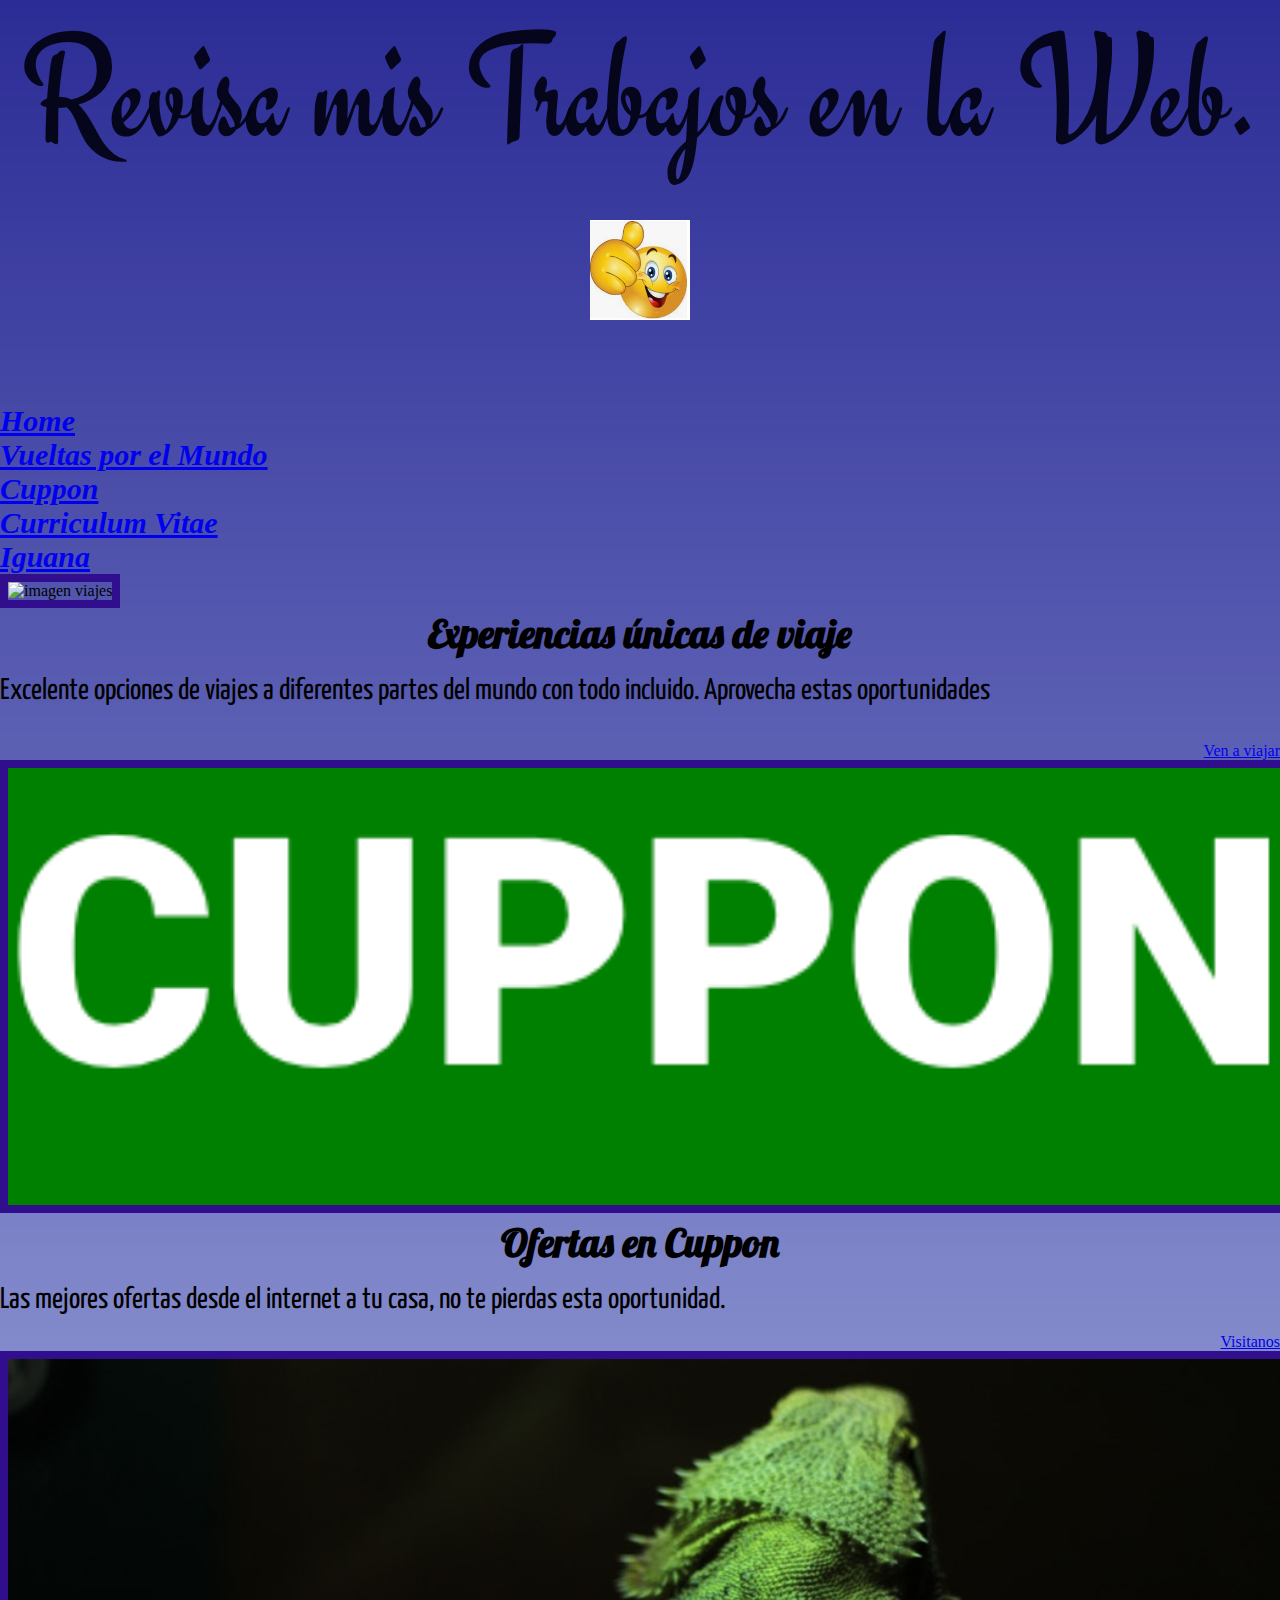
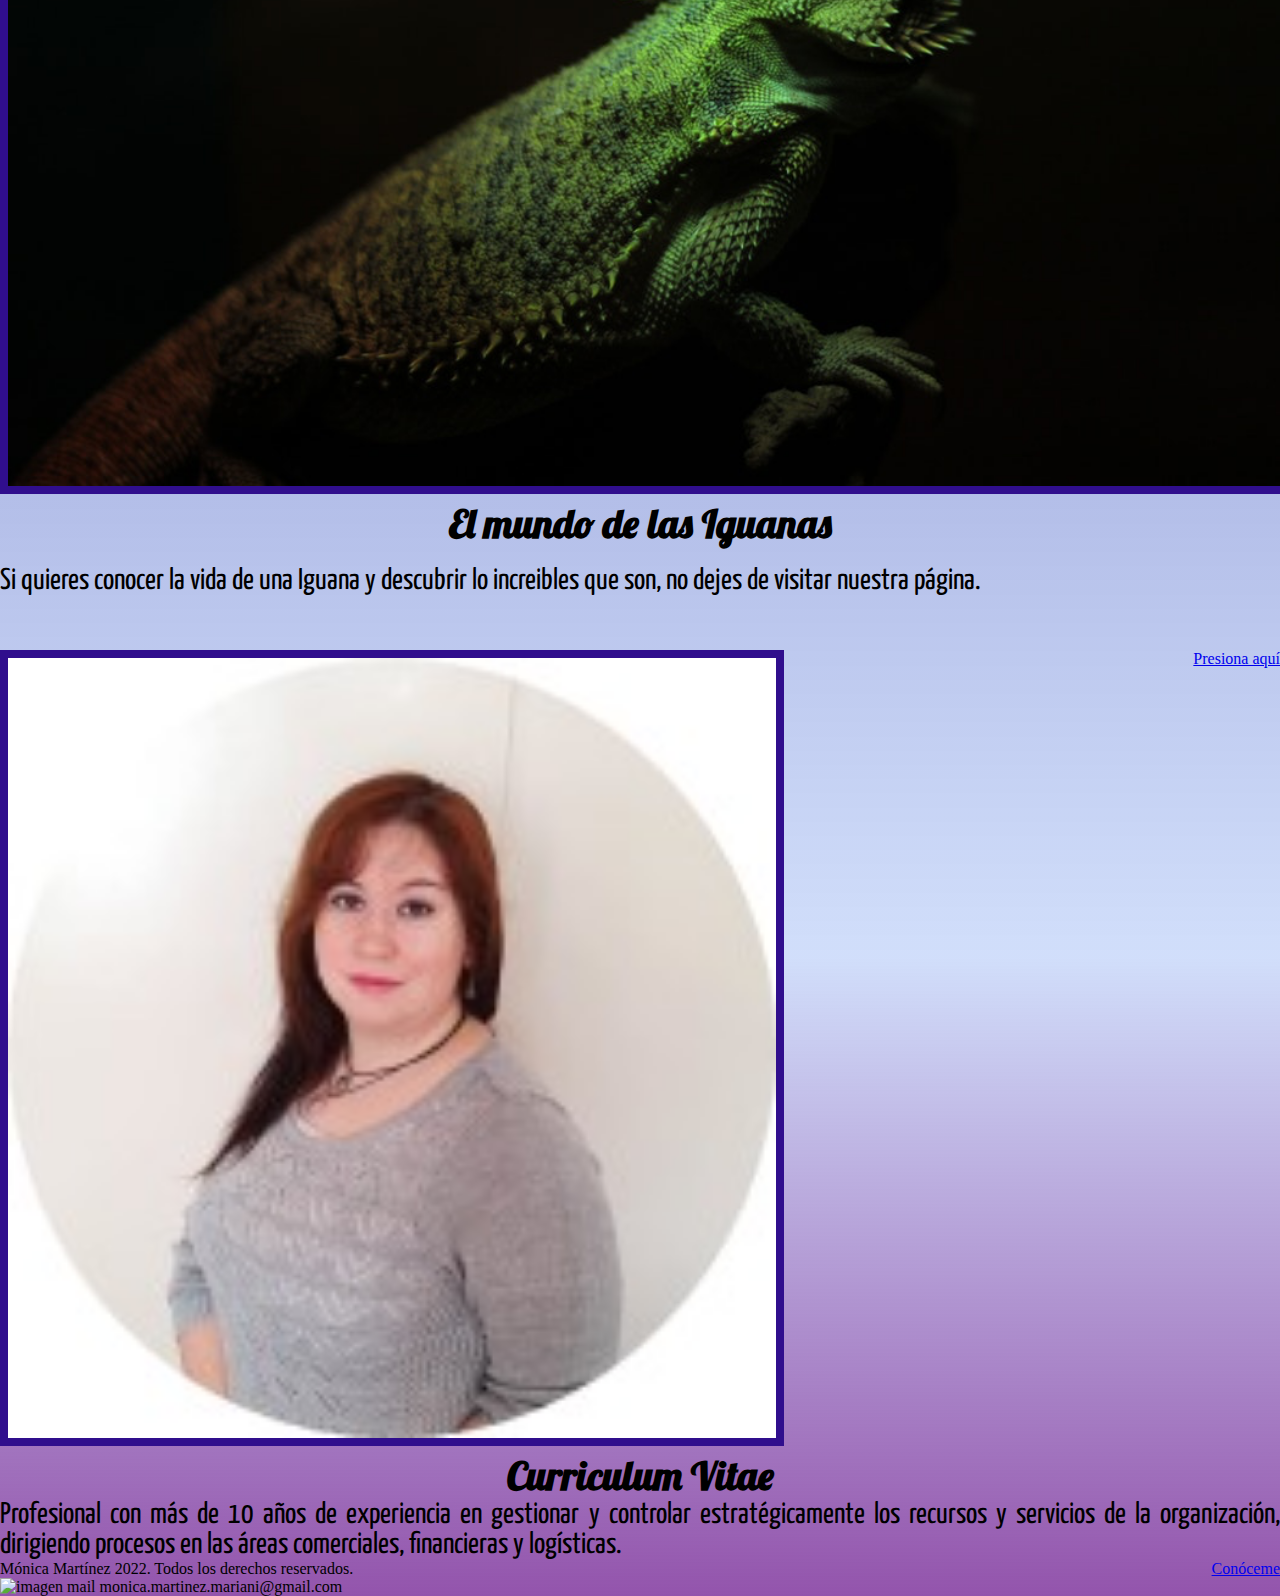
==== commit b604a0d0: "actualización link" ====
--- a/index.html
+++ b/index.html
@@ -28,7 +28,7 @@
 <p class="titulo">Revisa mis Trabajos en la Web. <img src="./assets/img/dedo.jpg" alt="dedo arriba" class="foto">
 </p>
 <nav class="navbar navbar-expand-lg navbar-light bg-light">
-<ul class="nav justify-content-center">
+<ul class="nav justify-content-center my-2 mx-auto">
     <div class="container-fluid">
         <button class="navbar-toggler" type="button" data-bs-toggle="collapse" data-bs-target="#navbarNav" aria-controls="navbarNav" aria-expanded="false" aria-label="Toggle navigation">
       <span class="navbar-toggler-icon"></span>
@@ -137,11 +137,9 @@
 </div>
 
 </main>
-<a href="/index.html" class="btn btn-info btn-lg" style="float:center">Volver al HOME <i class="fa-solid fa-house fs-3"></i></a> 
 
 
-
-<footer class="bg-dark text-center text-light p-4">
+<footer class="bg-dark text-center text-light p-4 fs-4">
     <p class="mb-0">Mónica Martínez 2022. Todos los derechos reservados.</p>
     <p> <IMG SRC="./Proyectos/CV/assets/img/mail.png" alt="imagen mail" WIDTH=20 HEIGHT=20> monica.martinez.mariani@gmail.com</p>
 
--- a/assets/css/style.css
+++ b/assets/css/style.css
@@ -11,8 +11,8 @@
     text-align: center;
     font-family: 'Engagement', cursive;
     font-size: 150px;
-    font-weight: 500;
-    color: #111450;
+    font-weight: 5000;
+    color: #01020fe8;
 }
 
 .foto {
@@ -21,6 +21,7 @@
 }
 
 .container-fluid{
+   
    font-size: 30px;
     font-weight: 700;
     font-family: 'Verdana';
